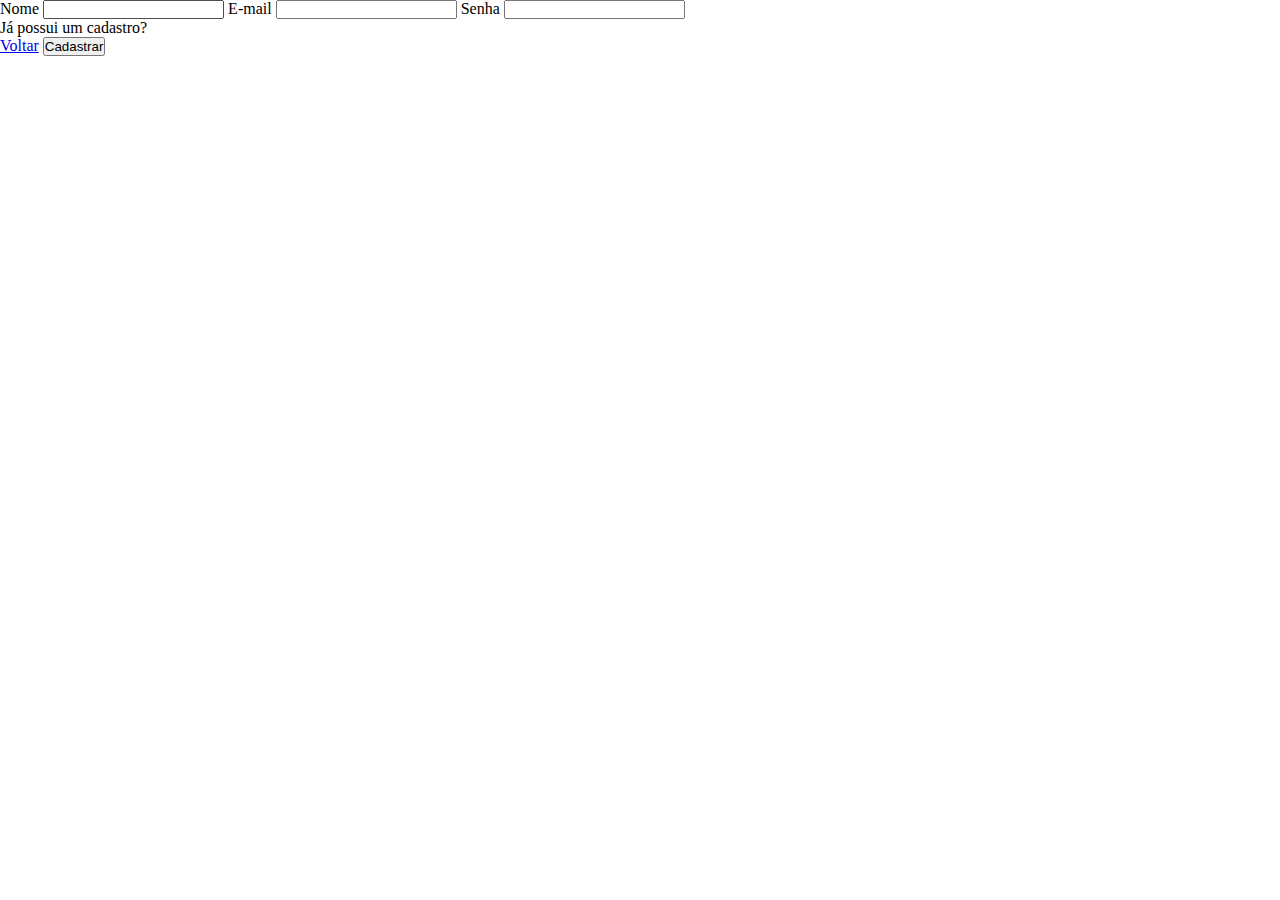
==== cadastro/index.html @ 1a0869c2 "first commit" ====
<!DOCTYPE html>
<html lang="pt-br">
<head>
    <meta charset="UTF-8">
    <meta name="viewport" content="width=device-width, initial-scale=1.0">
    <title>Cadastre-se</title>

    <link rel="stylesheet" href="style.css">
    <link rel="stylesheet" href="../style.css">
    <script type="module" src="./script.js" defer></script>
</head>
<body>
    <main>
        <form method="post">
            <label for="inp-nome">Nome</label>
            <input type="text" id="inp-nome">

            <label for="inp-email">E-mail</label>
            <input type="email" id="inp-email">

            <label for="inp-senha">Senha</label>
            <input type="password" id="inp-senha">

            <p>Já possui um cadastro?</p>
            <a href="../">Voltar</a>

            <button type="submit" id="btn-cadastrar">Cadastrar</button>
        </form>
    </main>
</body>
</html>
---- style.css ----
*{
    padding: 0;
    margin: 0;
    box-sizing: border-box;
}


.toastify{
    display: flex;
    align-items: center;
    gap: 16px;
    border-radius: 32px;
    background-color: green;
    width: 100%;
    max-width: 300px;
    justify-content: center;
    position: fixed;
    top: -100px;
    animation: toastAnimation 5s ease;
}

.toastify p{
    font-size: 12px;
    color: white;
}

@keyframes toastAnimation{
    0%, 100%{
        position: fixed;
        top: -100px;
    }
    50%{
        top: 50px;
    }
}
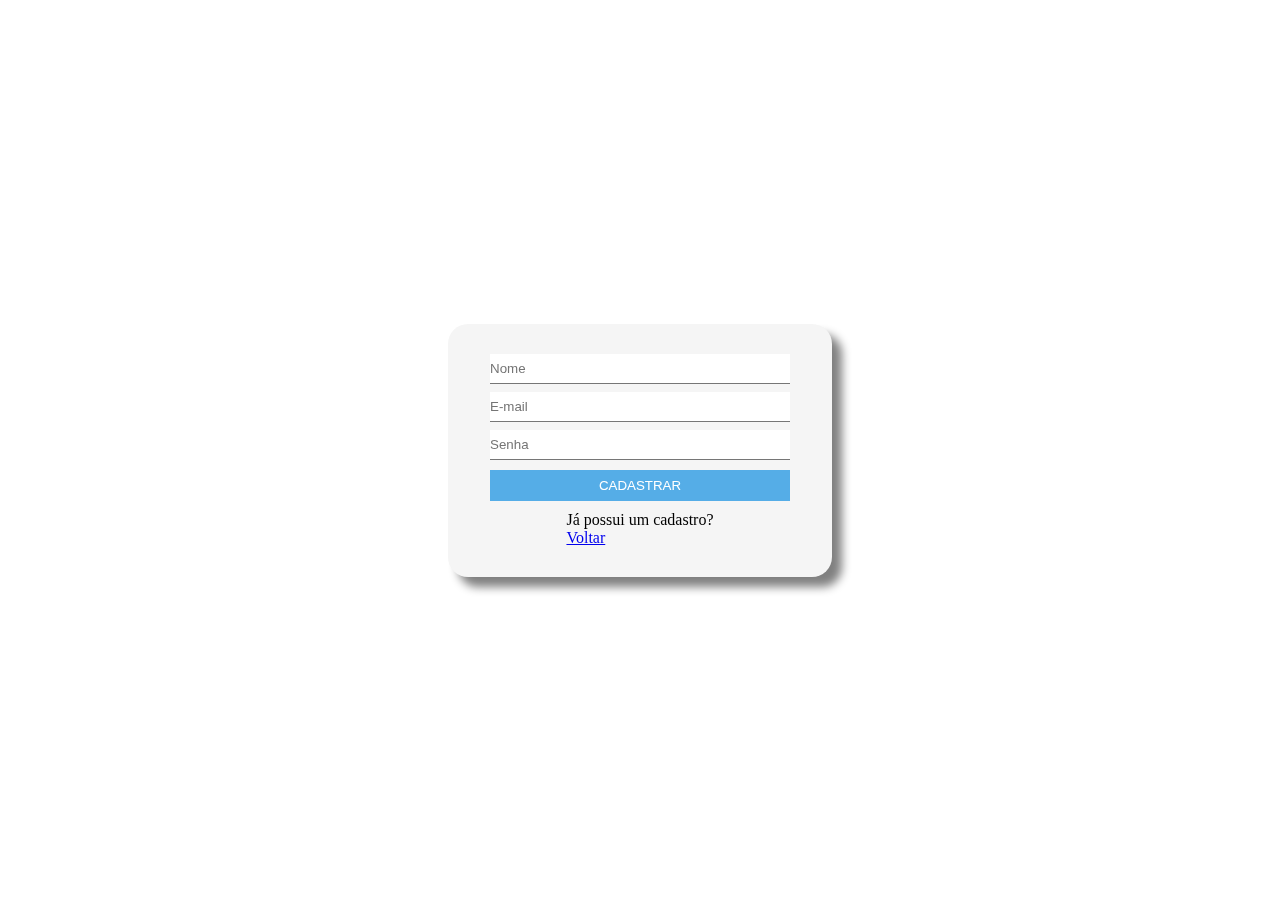
==== commit 291d35e4: "first commit" ====
--- a/cadastro/index.html
+++ b/cadastro/index.html
@@ -1,5 +1,5 @@
 <!DOCTYPE html>
-<html lang="pt-br">
+<html>
 <head>
     <meta charset="UTF-8">
     <meta name="viewport" content="width=device-width, initial-scale=1.0">
@@ -12,19 +12,23 @@
 <body>
     <main>
         <form method="post">
-            <label for="inp-nome">Nome</label>
-            <input type="text" id="inp-nome">
+           
+            <div id="div-inputs">
+                <input type="text" id="inp-nome" placeholder="Nome">
 
-            <label for="inp-email">E-mail</label>
-            <input type="email" id="inp-email">
+                <input type="email" id="inp-email" placeholder="E-mail">
 
-            <label for="inp-senha">Senha</label>
-            <input type="password" id="inp-senha">
+                <input type="password" id="inp-senha" placeholder="Senha">
+            </div>
+            
+            <button type="submit" id="btn-cadastrar">Cadastrar</button>
 
-            <p>Já possui um cadastro?</p>
-            <a href="../">Voltar</a>
-
-            <button type="submit" id="btn-cadastrar">Cadastrar</button>
+            <div id="info-cad">
+                <p>Já possui um cadastro?</p>
+                <a href="../">Voltar</a>
+            </div>
+            
+            
         </form>
     </main>
 </body>
--- a/style.css
+++ b/style.css
@@ -2,6 +2,68 @@
     padding: 0;
     margin: 0;
     box-sizing: border-box;
+}
+
+main{
+    display: flex;
+    align-items: center;
+    justify-content: center;
+    height: 100vh;
+    width: 100%;
+}
+
+form{
+    /* display: flex;
+    flex-direction: column;
+    align-items: center;
+    justify-content: center;
+    
+    padding: 25px 40px;
+    border-radius: 10px; */
+    display: flex;
+    flex-direction: column;
+    align-items: center;
+    position: relative;
+    padding: 30px 42px;
+    background-color: #f5f5f5;
+    border-radius: 20px;
+    filter: drop-shadow(10px 10px 5px gray);
+}
+
+input{
+    outline: none;
+    border-style: none none solid none;
+    border-width: 1px;
+    width: 300px;
+    height: 30px;  
+}
+
+input:hover{
+    opacity: 80%;
+}
+
+form div{
+    display: flex;
+    flex-direction: column;
+}
+
+#div-inputs{
+    gap: 8px;
+}
+
+#info-cad{
+    margin-top: 10px;
+}
+
+button{
+    margin-top: 10px;
+    border: none;
+    width: 300px;
+    cursor: pointer;
+    padding: 8px;
+    text-transform: uppercase;
+    background-color: #55ade7;
+    color: white;
 }
 
 
@@ -24,6 +86,10 @@
     color: white;
 }
 
+.error{
+    background-color: red;
+}
+
 @keyframes toastAnimation{
     0%, 100%{
         position: fixed;
